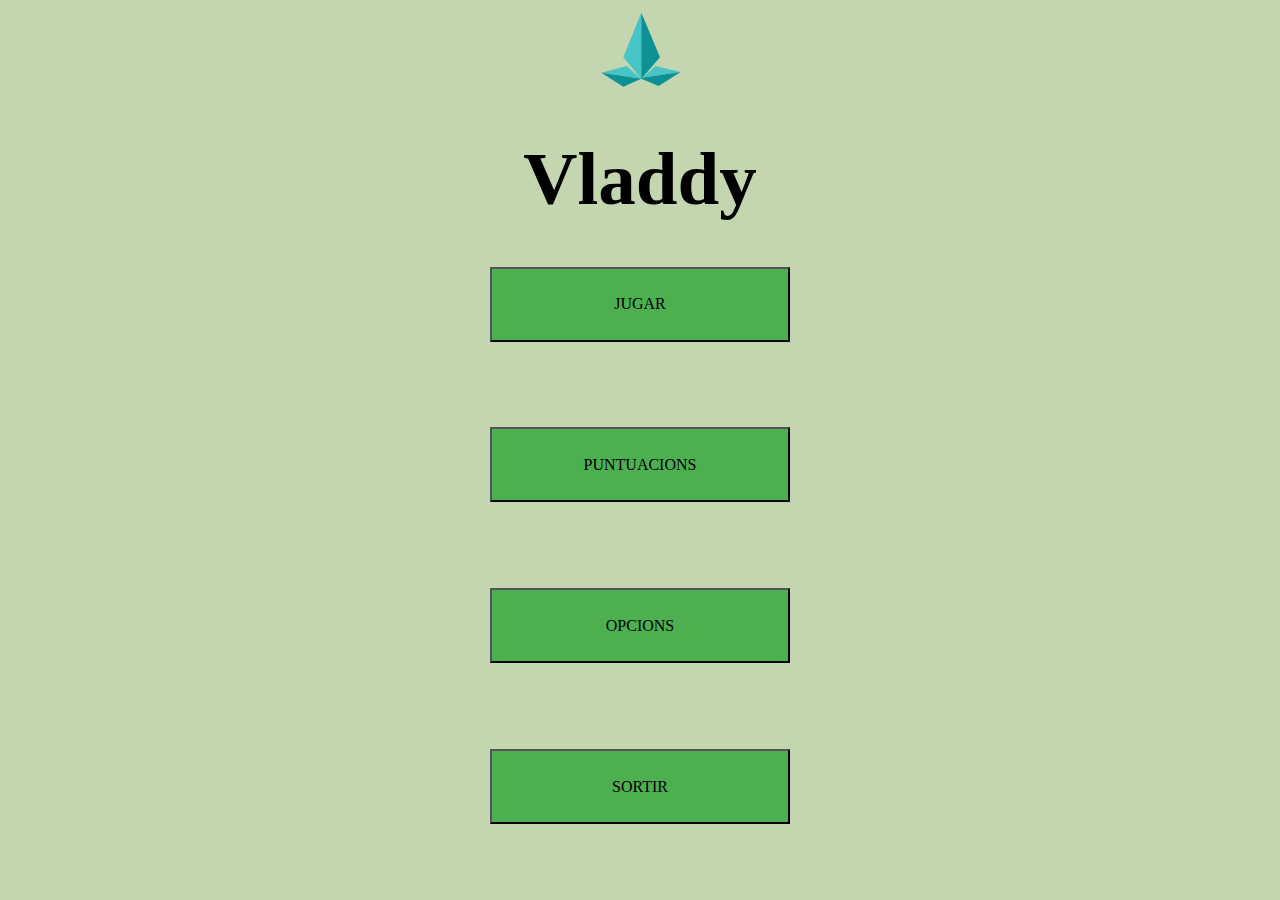
==== index.html @ efb05b38 "Add files via upload" ====
<!DOCTYPE html> 
<html>

  <head>
    <link rel="stylesheet" href="./styles/main.css">
    <script src="./js/loader.js"></script>
    <script src="./js/game_info.js"></script>
    <script src="./js/menu_controller.js"></script>
    <title> Vladdy </title>
  </head>

  <body>
  
       <svg id = "logoSvg" version = "1.1" width="100" height="100" viewBox= "40 0 150 150" >      
          <g class = "logo">
            <path
               style="
               path"d="M 117,118 90,86 117,19 Z"
               id="path7060-6"
               sodipodi:nodetypes="cccc" />
            <path
               style="fill:#0d9193;"
               d="M 117,118 145,86 117,19 Z"
               id="path7060-6-8"
               sodipodi:nodetypes="cccc" />
            <path
               style="
               path"d="m 117,118 21,-19 38,9 -60,9"
               id="path7995-1-5"
               sodipodi:nodetypes="cccc" />
            <path
               style="fill:#0d9193;"
               d="m 117,118 26,11 33,-21 -60,9"
               id="path7995-9-1-0"
               sodipodi:nodetypes="cccc" />
            <path
               style="
               path"d="M 117,118 95 ,99 57,109 117,118"
               id="path7995-1-5-7"
               sodipodi:nodetypes="cccc" />
            <path
               style="fill:#0d9193;"
               d="M 117,118 90,130 57,109 117,118"
               id="path7995-9-1-0-1"
               sodipodi:nodetypes="cccc" />
          </g>
        </svg>
        <h1  id="title">Vladdy</h1>
         
    <button class="menu-object" onclick="phaser_game()"> 
      JUGAR
    </button>
    <button class="menu-object" onclick="puntuacions()"> 
      PUNTUACIONS
    </button>
    <button class="menu-object" onclick="options()"> 
     OPCIONS
    </button>
    <button class="menu-object" onclick="exit()"> 
      SORTIR 
    </button>
  </body>
</html>
---- styles/main.css ----
#title{
  font-size: 75px;
  line-height: 5px;
   display:block;
   margin-top: 0px;
   margin-bottom: 0px;
 text-align: center;
}

title{
  font: small-caps 100% serif;
  font-size: 40pt;
  color: black;
}

.menu-object{
  background-color: #4CAF50; 
  font: small-caps 100% serif;
  display:block;
  margin-left: auto;
  margin-right: auto;
  width: 300px;
  height: 75px;
  font-size: 16px;
  margin-top: 10px;
}

p{
  text-align: center;
}

canvas {
    display: block;
    margin: auto;
}


button.menu-object:active{
  font-size: 18px;
  width: 275px;
  height: 70px;
}

button.menu-object:hover:not(:active){
  font-size: 22px;
  width: 325px;
  height: 85px;
}

.image{
  display:flex;
  justify-content: center;
  align-items: center;
  padding:20 px;
  heigth: 100 vh;
}

body {
  background-color: #C3D6B0;
  display: grid;
  height: 100vh;
  margin: 0;
  place-items: top left;
}

#logoSvg {
  fill: #46c4c6;
  width: 100px;
  height: 100px;
   margin-left: auto;
  margin-right: auto;

}

.logo:hover{
  fill: orange;
}
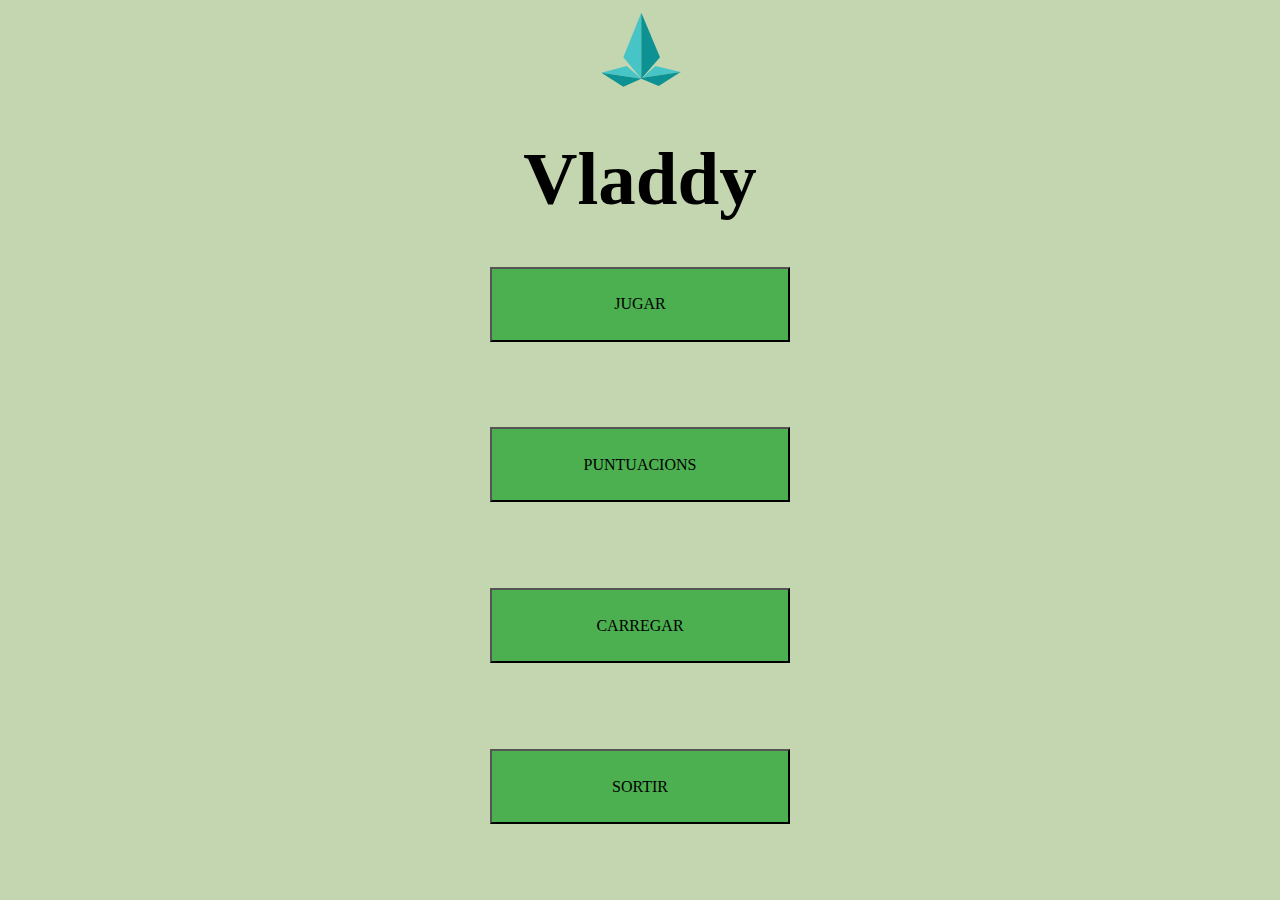
==== commit d73a5408: "rdfs" ====
--- a/index.html
+++ b/index.html
@@ -53,8 +53,8 @@
     <button class="menu-object" onclick="puntuacions()"> 
       PUNTUACIONS
     </button>
-    <button class="menu-object" onclick="options()"> 
-     OPCIONS
+    <button class="menu-object" onclick="load()"> 
+     CARREGAR
     </button>
     <button class="menu-object" onclick="exit()"> 
       SORTIR 
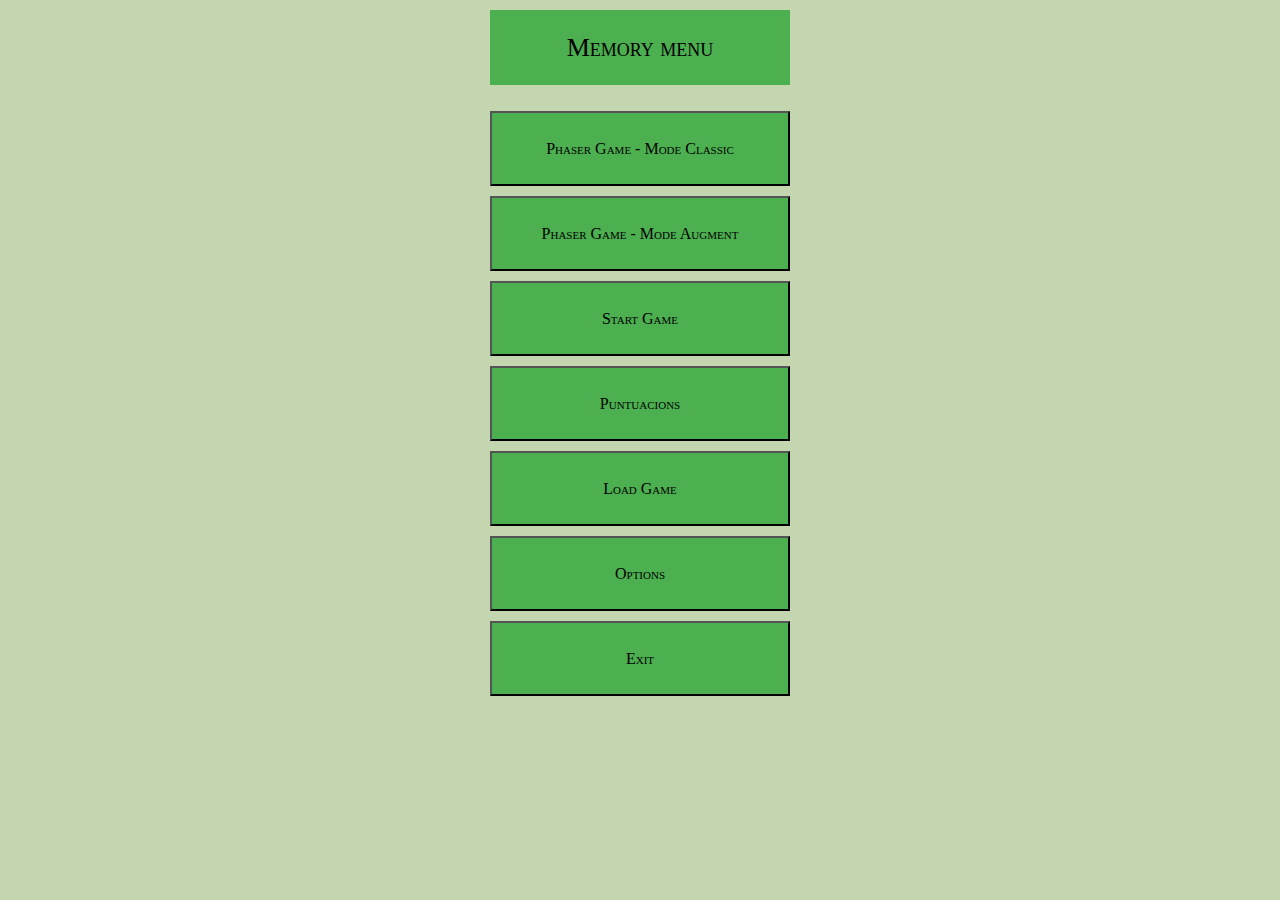
==== commit b4693703: "FinalPuntuacio" ====
--- a/index.html
+++ b/index.html
@@ -1,63 +1,36 @@
 <!DOCTYPE html> 
 <html>
+	<head>
+		<link rel="stylesheet" href="./styles/main.css">
+		<script src="./js/loader.js"></script>
+		<script src="./js/game_info.js"></script>
+		<script src="./js/menu_controller.js"></script>
+		<title> My first game - Menu </title>
+	</head>
+	<body>
+		<p class="menu-object" id="title">Memory menu</p>
+		<button class="menu-object" onclick="phaser_game()"> 
+			Phaser Game - Mode Classic
+		</button>
+		<button class="menu-object" onclick="phaser_game_augment()"> 
+			Phaser Game - Mode Augment
+		</button>
+		<button class="menu-object" onclick="start_game()"> 
+			Start Game 
+		</button>
+		<button class="menu-object" onclick="puntuacions()"> 
+			Puntuacions 
+		</button>
+		<button class="menu-object" onclick="load()"> 
+			Load Game 
+		</button>
+		<button class="menu-object" onclick="options()"> 
+			Options 
+		</button>
+		<button class="menu-object" onclick="exit()"> 
+			Exit 
+		</button>
+	</body>
+</html>
 
-  <head>
-    <link rel="stylesheet" href="./styles/main.css">
-    <script src="./js/loader.js"></script>
-    <script src="./js/game_info.js"></script>
-    <script src="./js/menu_controller.js"></script>
-    <title> Vladdy </title>
-  </head>
 
-  <body>
-  
-       <svg id = "logoSvg" version = "1.1" width="100" height="100" viewBox= "40 0 150 150" >      
-          <g class = "logo">
-            <path
-               style="
-               path"d="M 117,118 90,86 117,19 Z"
-               id="path7060-6"
-               sodipodi:nodetypes="cccc" />
-            <path
-               style="fill:#0d9193;"
-               d="M 117,118 145,86 117,19 Z"
-               id="path7060-6-8"
-               sodipodi:nodetypes="cccc" />
-            <path
-               style="
-               path"d="m 117,118 21,-19 38,9 -60,9"
-               id="path7995-1-5"
-               sodipodi:nodetypes="cccc" />
-            <path
-               style="fill:#0d9193;"
-               d="m 117,118 26,11 33,-21 -60,9"
-               id="path7995-9-1-0"
-               sodipodi:nodetypes="cccc" />
-            <path
-               style="
-               path"d="M 117,118 95 ,99 57,109 117,118"
-               id="path7995-1-5-7"
-               sodipodi:nodetypes="cccc" />
-            <path
-               style="fill:#0d9193;"
-               d="M 117,118 90,130 57,109 117,118"
-               id="path7995-9-1-0-1"
-               sodipodi:nodetypes="cccc" />
-          </g>
-        </svg>
-        <h1  id="title">Vladdy</h1>
-         
-    <button class="menu-object" onclick="phaser_game()"> 
-      JUGAR
-    </button>
-    <button class="menu-object" onclick="puntuacions()"> 
-      PUNTUACIONS
-    </button>
-    <button class="menu-object" onclick="load()"> 
-     CARREGAR
-    </button>
-    <button class="menu-object" onclick="exit()"> 
-      SORTIR 
-    </button>
-  </body>
-</html>--- a/styles/main.css
+++ b/styles/main.css
@@ -1,32 +1,32 @@
 #title{
-  font-size: 75px;
-  line-height: 5px;
-   display:block;
-   margin-top: 0px;
-   margin-bottom: 0px;
- text-align: center;
+	font-size: 26px;
+	line-height: 75px;
+}
+
+body{
+	background-color: #C3D6B0;
 }
 
 title{
-  font: small-caps 100% serif;
-  font-size: 40pt;
-  color: black;
+	font: small-caps 100% serif;
+	font-size: 40pt;
+	color: black;
 }
 
 .menu-object{
-  background-color: #4CAF50; 
-  font: small-caps 100% serif;
-  display:block;
-  margin-left: auto;
-  margin-right: auto;
-  width: 300px;
-  height: 75px;
-  font-size: 16px;
-  margin-top: 10px;
+	background-color: #4CAF50; 
+	font: small-caps 100% serif;
+	display:block;
+	margin-left: auto;
+	margin-right: auto;
+	width: 300px;
+	height: 75px;
+	font-size: 16px;
+	margin-top: 10px;
 }
 
 p{
-  text-align: center;
+	text-align: center;
 }
 
 canvas {
@@ -36,43 +36,21 @@
 
 
 button.menu-object:active{
-  font-size: 18px;
-  width: 275px;
-  height: 70px;
+	font-size: 18px;
+	width: 275px;
+	height: 70px;
 }
 
 button.menu-object:hover:not(:active){
-  font-size: 22px;
-  width: 325px;
-  height: 85px;
+	font-size: 22px;
+	width: 325px;
+	height: 85px;
 }
 
 .image{
-  display:flex;
-  justify-content: center;
-  align-items: center;
-  padding:20 px;
-  heigth: 100 vh;
+	display:flex;
+	justify-content: center;
+	align-items: center;
+	padding:20 px;
+	heigth: 100 vh;
 }
-
-body {
-  background-color: #C3D6B0;
-  display: grid;
-  height: 100vh;
-  margin: 0;
-  place-items: top left;
-}
-
-#logoSvg {
-  fill: #46c4c6;
-  width: 100px;
-  height: 100px;
-   margin-left: auto;
-  margin-right: auto;
-
-}
-
-.logo:hover{
-  fill: orange;
-}
-
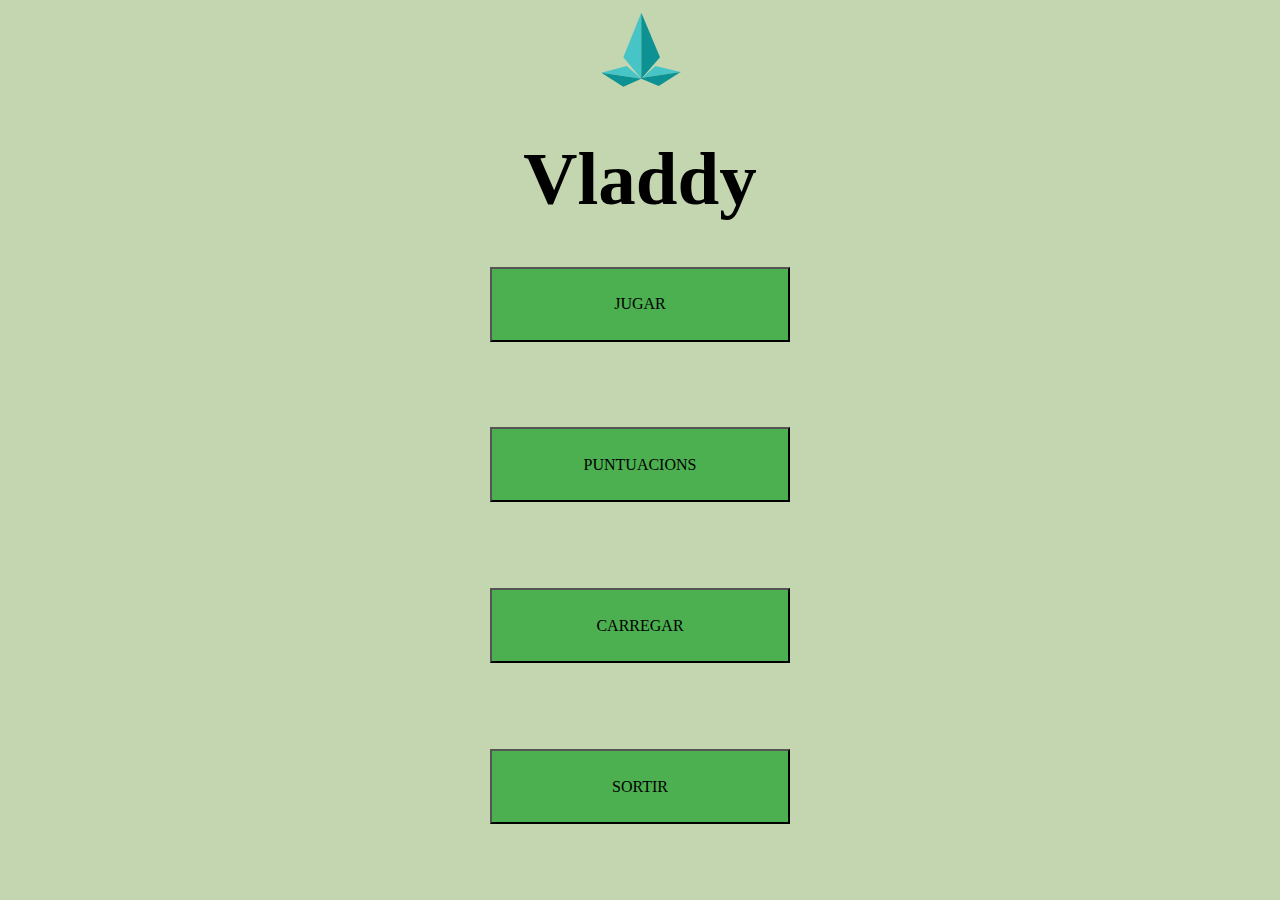
==== commit 278e4a07: "Error" ====
--- a/index.html
+++ b/index.html
@@ -1,36 +1,63 @@
 <!DOCTYPE html> 
 <html>
-	<head>
-		<link rel="stylesheet" href="./styles/main.css">
-		<script src="./js/loader.js"></script>
-		<script src="./js/game_info.js"></script>
-		<script src="./js/menu_controller.js"></script>
-		<title> My first game - Menu </title>
-	</head>
-	<body>
-		<p class="menu-object" id="title">Memory menu</p>
-		<button class="menu-object" onclick="phaser_game()"> 
-			Phaser Game - Mode Classic
-		</button>
-		<button class="menu-object" onclick="phaser_game_augment()"> 
-			Phaser Game - Mode Augment
-		</button>
-		<button class="menu-object" onclick="start_game()"> 
-			Start Game 
-		</button>
-		<button class="menu-object" onclick="puntuacions()"> 
-			Puntuacions 
-		</button>
-		<button class="menu-object" onclick="load()"> 
-			Load Game 
-		</button>
-		<button class="menu-object" onclick="options()"> 
-			Options 
-		</button>
-		<button class="menu-object" onclick="exit()"> 
-			Exit 
-		</button>
-	</body>
-</html>
 
+  <head>
+    <link rel="stylesheet" href="./styles/main.css">
+    <script src="./js/loader.js"></script>
+    <script src="./js/game_info.js"></script>
+    <script src="./js/menu_controller.js"></script>
+    <title> Vladdy </title>
+  </head>
 
+  <body>
+  
+       <svg id = "logoSvg" version = "1.1" width="100" height="100" viewBox= "40 0 150 150" >      
+          <g class = "logo">
+            <path
+               style="
+               path"d="M 117,118 90,86 117,19 Z"
+               id="path7060-6"
+               sodipodi:nodetypes="cccc" />
+            <path
+               style="fill:#0d9193;"
+               d="M 117,118 145,86 117,19 Z"
+               id="path7060-6-8"
+               sodipodi:nodetypes="cccc" />
+            <path
+               style="
+               path"d="m 117,118 21,-19 38,9 -60,9"
+               id="path7995-1-5"
+               sodipodi:nodetypes="cccc" />
+            <path
+               style="fill:#0d9193;"
+               d="m 117,118 26,11 33,-21 -60,9"
+               id="path7995-9-1-0"
+               sodipodi:nodetypes="cccc" />
+            <path
+               style="
+               path"d="M 117,118 95 ,99 57,109 117,118"
+               id="path7995-1-5-7"
+               sodipodi:nodetypes="cccc" />
+            <path
+               style="fill:#0d9193;"
+               d="M 117,118 90,130 57,109 117,118"
+               id="path7995-9-1-0-1"
+               sodipodi:nodetypes="cccc" />
+          </g>
+        </svg>
+        <h1  id="title">Vladdy</h1>
+         
+    <button class="menu-object" onclick="phaser_game()"> 
+      JUGAR
+    </button>
+    <button class="menu-object" onclick="puntuacions()"> 
+      PUNTUACIONS
+    </button>
+    <button class="menu-object" onclick="load()"> 
+     CARREGAR
+    </button>
+    <button class="menu-object" onclick="exit()"> 
+      SORTIR 
+    </button>
+  </body>
+</html>--- a/styles/main.css
+++ b/styles/main.css
@@ -1,32 +1,41 @@
 #title{
-	font-size: 26px;
-	line-height: 75px;
+  font-size: 75px;
+  line-height: 5px;
+   display:block;
+   margin-top: 0px;
+   margin-bottom: 0px;
+ text-align: center;
 }
 
-body{
-	background-color: #C3D6B0;
+#title_save{
+  font-size: 75px;
+  line-height: 5px;
+  display:block;
+  margin-top: 100px;
+  margin-bottom: 100px;
+  text-align: center;
 }
 
 title{
-	font: small-caps 100% serif;
-	font-size: 40pt;
-	color: black;
+  font: small-caps 100% serif;
+  font-size: 40pt;
+  color: black;
 }
 
 .menu-object{
-	background-color: #4CAF50; 
-	font: small-caps 100% serif;
-	display:block;
-	margin-left: auto;
-	margin-right: auto;
-	width: 300px;
-	height: 75px;
-	font-size: 16px;
-	margin-top: 10px;
+  background-color: #4CAF50; 
+  font: small-caps 100% serif;
+  display:block;
+  margin-left: auto;
+  margin-right: auto;
+  width: 300px;
+  height: 75px;
+  font-size: 16px;
+  margin-top: 10px;
 }
 
 p{
-	text-align: center;
+  text-align: center;
 }
 
 canvas {
@@ -36,21 +45,43 @@
 
 
 button.menu-object:active{
-	font-size: 18px;
-	width: 275px;
-	height: 70px;
+  font-size: 18px;
+  width: 275px;
+  height: 70px;
 }
 
 button.menu-object:hover:not(:active){
-	font-size: 22px;
-	width: 325px;
-	height: 85px;
+  font-size: 22px;
+  width: 325px;
+  height: 85px;
 }
 
 .image{
-	display:flex;
-	justify-content: center;
-	align-items: center;
-	padding:20 px;
-	heigth: 100 vh;
+  display:flex;
+  justify-content: center;
+  align-items: center;
+  padding:20 px;
+  heigth: 100 vh;
 }
+
+body {
+  background-color: #C3D6B0;
+  display: grid;
+  height: 100vh;
+  margin: 0;
+  place-items: top left;
+}
+
+#logoSvg {
+  fill: #46c4c6;
+  width: 100px;
+  height: 100px;
+   margin-left: auto;
+  margin-right: auto;
+
+}
+
+.logo:hover{
+  fill: orange;
+}
+
